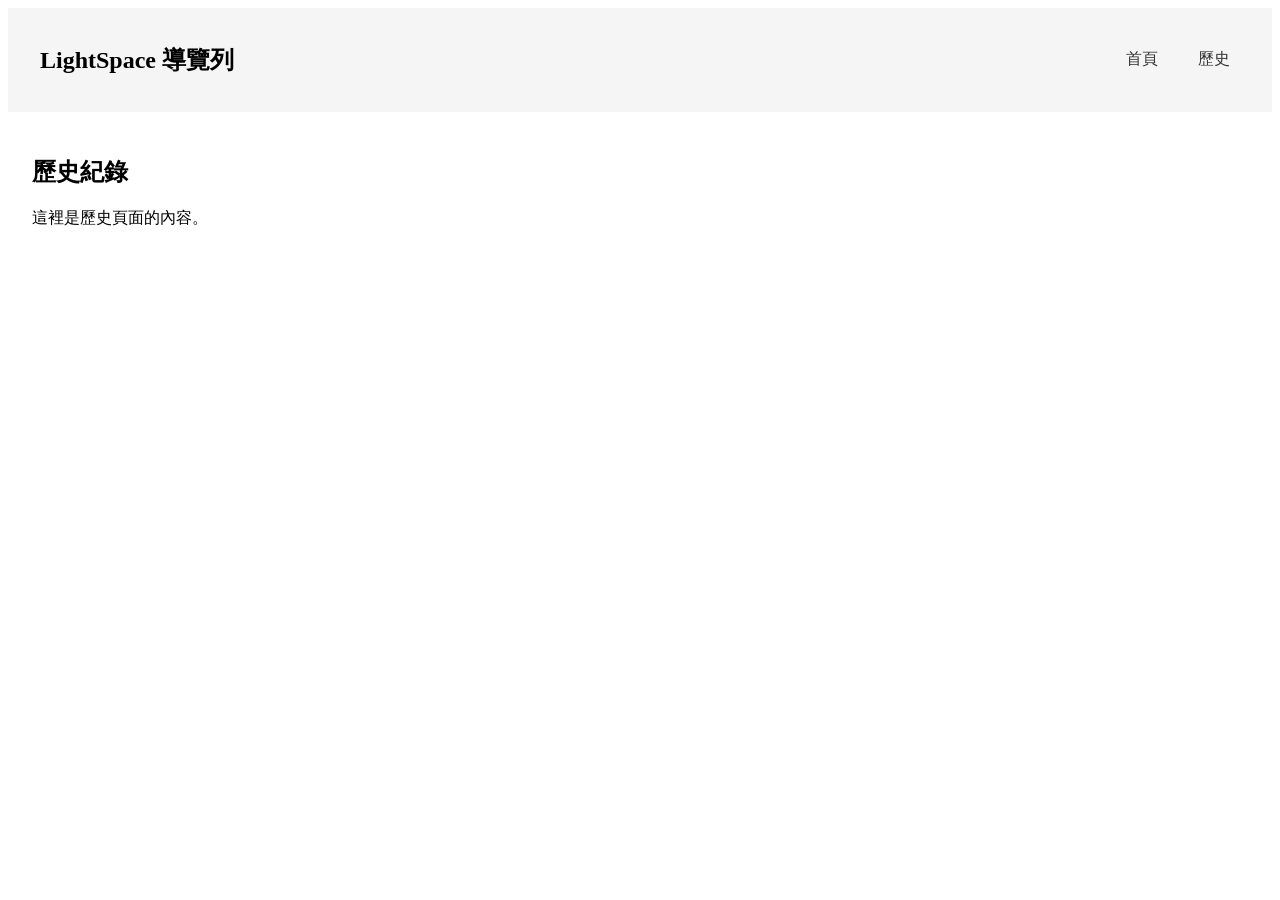
==== history/index.html @ a81c8948 "Updates" ====
<!DOCTYPE html><html><head><meta charset="utf-8"><meta name="viewport" content="width=device-width, initial-scale=1"><style>.nav-container[data-v-d011003e]{align-items:center;display:flex;justify-content:space-between;margin:0 auto;max-width:1200px}.nav-links[data-v-d011003e]{display:flex;gap:20px}.nav-link[data-v-d011003e]{color:#333;padding:5px 10px;text-decoration:none;transition:color .3s ease}.nav-link[data-v-d011003e]:hover{color:#666}</style><link rel="stylesheet" href="/test-nuxt-page/_nuxt/Nav.CXo_K3dl.css" crossorigin><link rel="preload" as="fetch" crossorigin="anonymous" href="/test-nuxt-page/history/_payload.json?bc663da5-3e48-4b1a-a597-6a8ac8934d79"><link rel="modulepreload" as="script" crossorigin href="/test-nuxt-page/_nuxt/DHlYwLlB.js"><link rel="modulepreload" as="script" crossorigin href="/test-nuxt-page/_nuxt/qXesCatE.js"><link rel="modulepreload" as="script" crossorigin href="/test-nuxt-page/_nuxt/C0F9Xnib.js"><link rel="modulepreload" as="script" crossorigin href="/test-nuxt-page/_nuxt/BVtnFm0r.js"><link rel="preload" as="fetch" fetchpriority="low" crossorigin="anonymous" href="/test-nuxt-page/_nuxt/builds/meta/bc663da5-3e48-4b1a-a597-6a8ac8934d79.json"><link rel="prefetch" as="script" crossorigin href="/test-nuxt-page/_nuxt/BYyVR55-.js"><link rel="prefetch" as="script" crossorigin href="/test-nuxt-page/_nuxt/CfsHSYen.js"><link rel="prefetch" as="script" crossorigin href="/test-nuxt-page/_nuxt/BFgz_S_g.js"><script type="module" src="/test-nuxt-page/_nuxt/DHlYwLlB.js" crossorigin></script></head><body><div id="__nuxt"><div><div><nav style="background:#f5f5f5;padding:16px;" data-v-d011003e><div class="nav-container" data-v-d011003e><h1 data-v-d011003e>LightSpace 導覽列</h1><div class="nav-links" data-v-d011003e><a href="/test-nuxt-page/" class="nav-link" data-v-d011003e>首頁</a><a aria-current="page" href="/test-nuxt-page/history" class="router-link-active router-link-exact-active nav-link" data-v-d011003e>歷史</a></div></div></nav><main style="min-height:60vh;padding:24px;"><h2>歷史紀錄</h2><p>這裡是歷史頁面的內容。</p></main></div></div></div><div id="teleports"></div><script type="application/json" data-nuxt-data="nuxt-app" data-ssr="true" id="__NUXT_DATA__" data-src="/test-nuxt-page/history/_payload.json?bc663da5-3e48-4b1a-a597-6a8ac8934d79">[{"state":1,"once":3,"_errors":4,"serverRendered":6,"path":7,"prerenderedAt":8},["Reactive",2],{},["Set"],["ShallowReactive",5],{},true,"/history",1755246384223]</script><script>window.__NUXT__={};window.__NUXT__.config={public:{},app:{baseURL:"/test-nuxt-page/",buildId:"bc663da5-3e48-4b1a-a597-6a8ac8934d79",buildAssetsDir:"/_nuxt/",cdnURL:""}}</script></body></html>
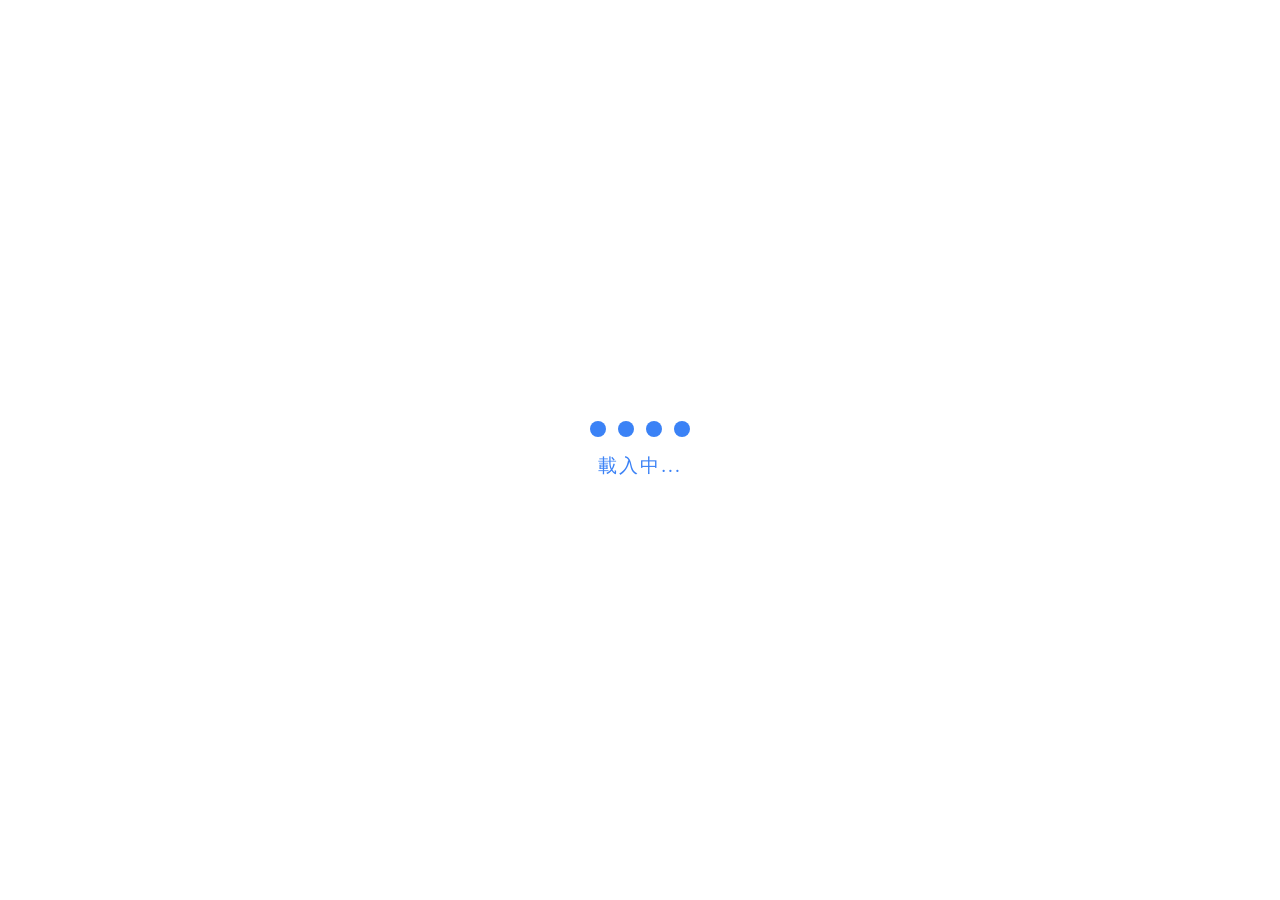
==== commit 5cd8d69c: "Updates" ====
--- a/history/index.html
+++ b/history/index.html
@@ -1 +1 @@
-<!DOCTYPE html><html><head><meta charset="utf-8"><meta name="viewport" content="width=device-width, initial-scale=1"><style>.nav-container[data-v-d011003e]{align-items:center;display:flex;justify-content:space-between;margin:0 auto;max-width:1200px}.nav-links[data-v-d011003e]{display:flex;gap:20px}.nav-link[data-v-d011003e]{color:#333;padding:5px 10px;text-decoration:none;transition:color .3s ease}.nav-link[data-v-d011003e]:hover{color:#666}</style><link rel="stylesheet" href="/test-nuxt-page/_nuxt/Nav.CXo_K3dl.css" crossorigin><link rel="preload" as="fetch" crossorigin="anonymous" href="/test-nuxt-page/history/_payload.json?bc663da5-3e48-4b1a-a597-6a8ac8934d79"><link rel="modulepreload" as="script" crossorigin href="/test-nuxt-page/_nuxt/DHlYwLlB.js"><link rel="modulepreload" as="script" crossorigin href="/test-nuxt-page/_nuxt/qXesCatE.js"><link rel="modulepreload" as="script" crossorigin href="/test-nuxt-page/_nuxt/C0F9Xnib.js"><link rel="modulepreload" as="script" crossorigin href="/test-nuxt-page/_nuxt/BVtnFm0r.js"><link rel="preload" as="fetch" fetchpriority="low" crossorigin="anonymous" href="/test-nuxt-page/_nuxt/builds/meta/bc663da5-3e48-4b1a-a597-6a8ac8934d79.json"><link rel="prefetch" as="script" crossorigin href="/test-nuxt-page/_nuxt/BYyVR55-.js"><link rel="prefetch" as="script" crossorigin href="/test-nuxt-page/_nuxt/CfsHSYen.js"><link rel="prefetch" as="script" crossorigin href="/test-nuxt-page/_nuxt/BFgz_S_g.js"><script type="module" src="/test-nuxt-page/_nuxt/DHlYwLlB.js" crossorigin></script></head><body><div id="__nuxt"><div><div><nav style="background:#f5f5f5;padding:16px;" data-v-d011003e><div class="nav-container" data-v-d011003e><h1 data-v-d011003e>LightSpace 導覽列</h1><div class="nav-links" data-v-d011003e><a href="/test-nuxt-page/" class="nav-link" data-v-d011003e>首頁</a><a aria-current="page" href="/test-nuxt-page/history" class="router-link-active router-link-exact-active nav-link" data-v-d011003e>歷史</a></div></div></nav><main style="min-height:60vh;padding:24px;"><h2>歷史紀錄</h2><p>這裡是歷史頁面的內容。</p></main></div></div></div><div id="teleports"></div><script type="application/json" data-nuxt-data="nuxt-app" data-ssr="true" id="__NUXT_DATA__" data-src="/test-nuxt-page/history/_payload.json?bc663da5-3e48-4b1a-a597-6a8ac8934d79">[{"state":1,"once":3,"_errors":4,"serverRendered":6,"path":7,"prerenderedAt":8},["Reactive",2],{},["Set"],["ShallowReactive",5],{},true,"/history",1755246384223]</script><script>window.__NUXT__={};window.__NUXT__.config={public:{},app:{baseURL:"/test-nuxt-page/",buildId:"bc663da5-3e48-4b1a-a597-6a8ac8934d79",buildAssetsDir:"/_nuxt/",cdnURL:""}}</script></body></html>+<!DOCTYPE html><html><head><meta charset="utf-8"><meta name="viewport" content="width=device-width, initial-scale=1"><style>.loading-overlay{align-items:center;background:#fffffff2;display:flex;flex-direction:column;height:100vh;justify-content:center;left:0;position:fixed;top:0;width:100vw;z-index:9999}.dot-spinner{display:flex;gap:12px;margin-bottom:16px}.dot{animation:dot-spin 1s linear infinite;background:#3b82f6;border-radius:50%;height:16px;width:16px}.dot:nth-child(2){animation-delay:.2s}.dot:nth-child(3){animation-delay:.4s}.dot:nth-child(4){animation-delay:.6s}@keyframes dot-spin{0%,to{opacity:.3;transform:scale(1)}50%{opacity:1;transform:scale(1.5)}}.loading-text{color:#3b82f6;font-size:1.2rem;font-weight:500;letter-spacing:2px}.fade-enter-active,.fade-leave-active{transition:opacity .4s}.fade-enter-from,.fade-leave-to{opacity:0}</style><link rel="stylesheet" href="/test-nuxt-page/_nuxt/entry.DRr_mc6w.css" crossorigin><link rel="preload" as="fetch" crossorigin="anonymous" href="/test-nuxt-page/history/_payload.json?ee140fd7-b0a9-4766-b4a3-c72ba968a6e0"><link rel="modulepreload" as="script" crossorigin href="/test-nuxt-page/_nuxt/B_Im2LF2.js"><link rel="preload" as="fetch" fetchpriority="low" crossorigin="anonymous" href="/test-nuxt-page/_nuxt/builds/meta/ee140fd7-b0a9-4766-b4a3-c72ba968a6e0.json"><link rel="prefetch" as="script" crossorigin href="/test-nuxt-page/_nuxt/xi0D61BH.js"><link rel="prefetch" as="script" crossorigin href="/test-nuxt-page/_nuxt/B-6SSFSg.js"><link rel="prefetch" as="script" crossorigin href="/test-nuxt-page/_nuxt/DlAUqK2U.js"><link rel="prefetch" as="script" crossorigin href="/test-nuxt-page/_nuxt/B9hompUb.js"><script type="module" src="/test-nuxt-page/_nuxt/B_Im2LF2.js" crossorigin></script></head><body><div id="__nuxt"><div><div class="loading-overlay"><div class="dot-spinner"><span class="dot"></span><span class="dot"></span><span class="dot"></span><span class="dot"></span></div><div class="loading-text">載入中...</div></div></div></div><div id="teleports"></div><script type="application/json" data-nuxt-data="nuxt-app" data-ssr="true" id="__NUXT_DATA__" data-src="/test-nuxt-page/history/_payload.json?ee140fd7-b0a9-4766-b4a3-c72ba968a6e0">[{"state":1,"once":3,"_errors":4,"serverRendered":6,"path":7,"prerenderedAt":8},["Reactive",2],{},["Set"],["ShallowReactive",5],{},true,"/history",1755247319307]</script><script>window.__NUXT__={};window.__NUXT__.config={public:{},app:{baseURL:"/test-nuxt-page/",buildId:"ee140fd7-b0a9-4766-b4a3-c72ba968a6e0",buildAssetsDir:"/_nuxt/",cdnURL:""}}</script></body></html>
